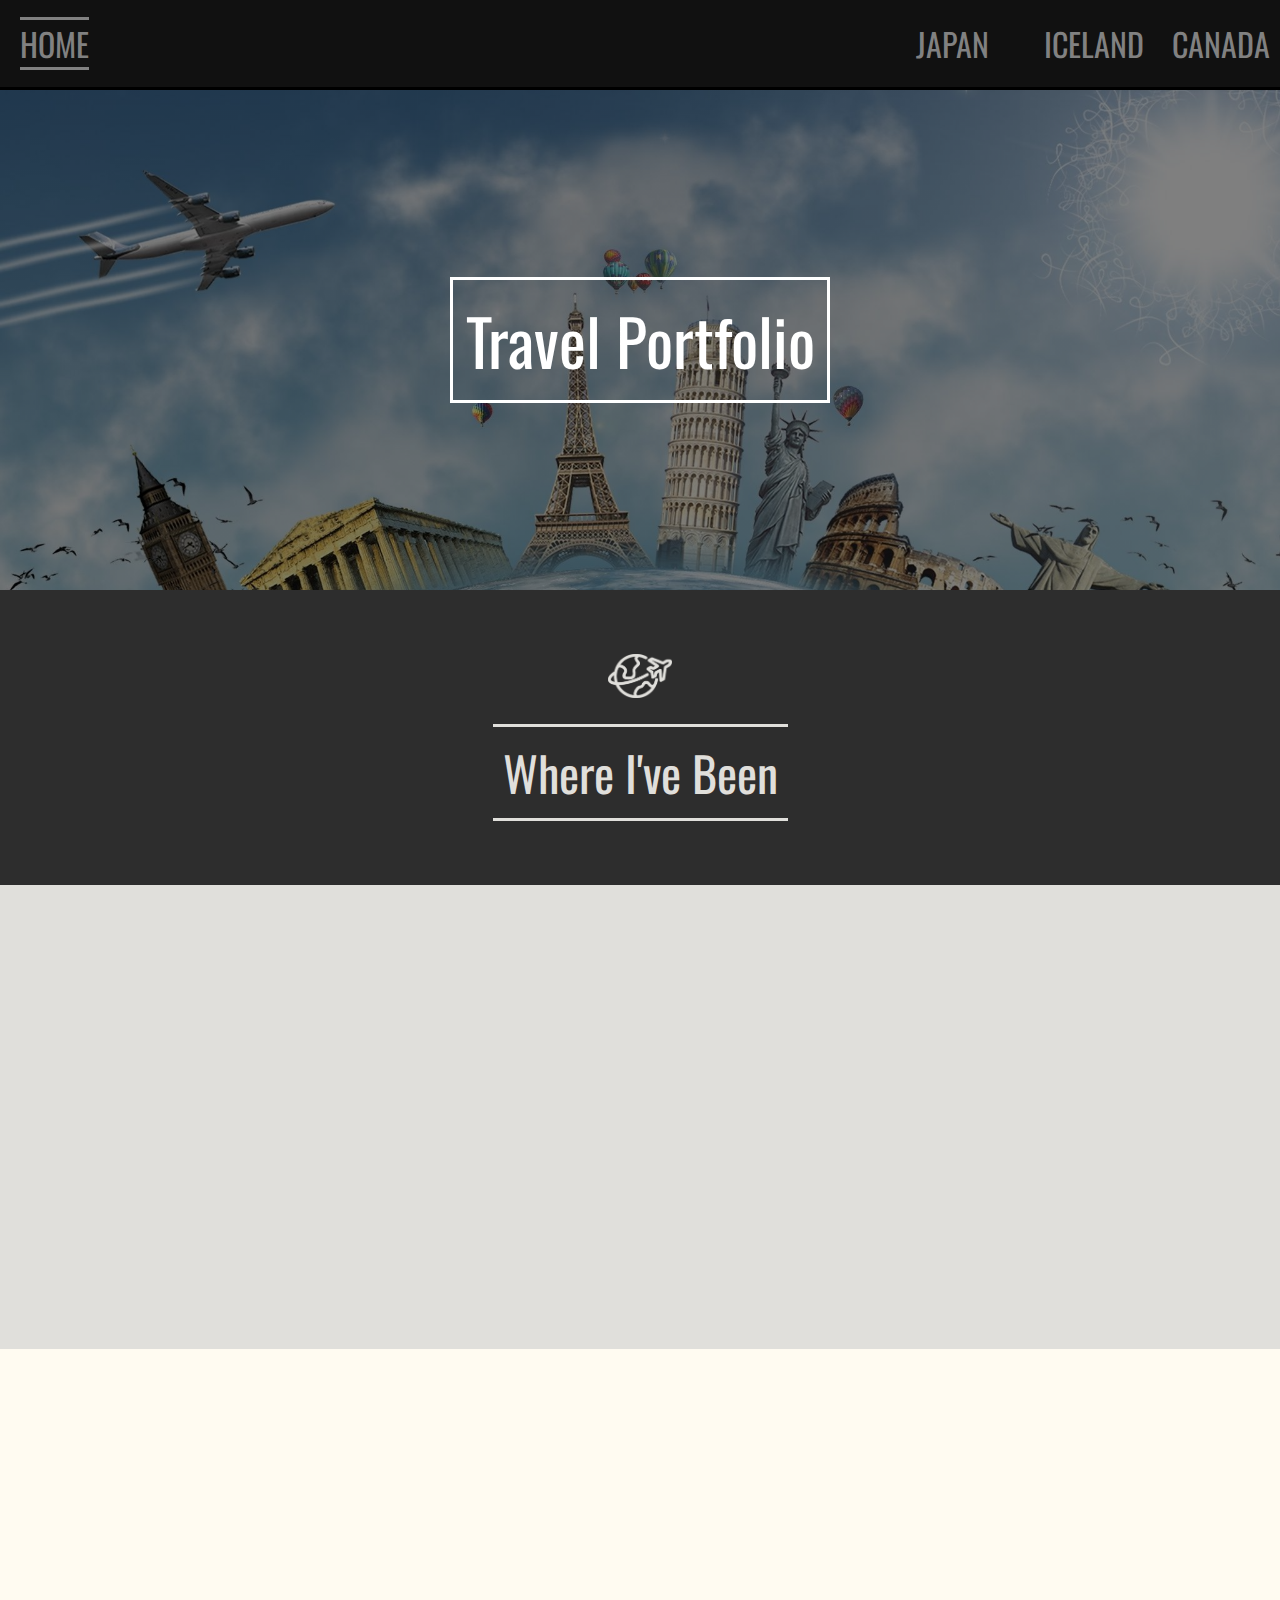
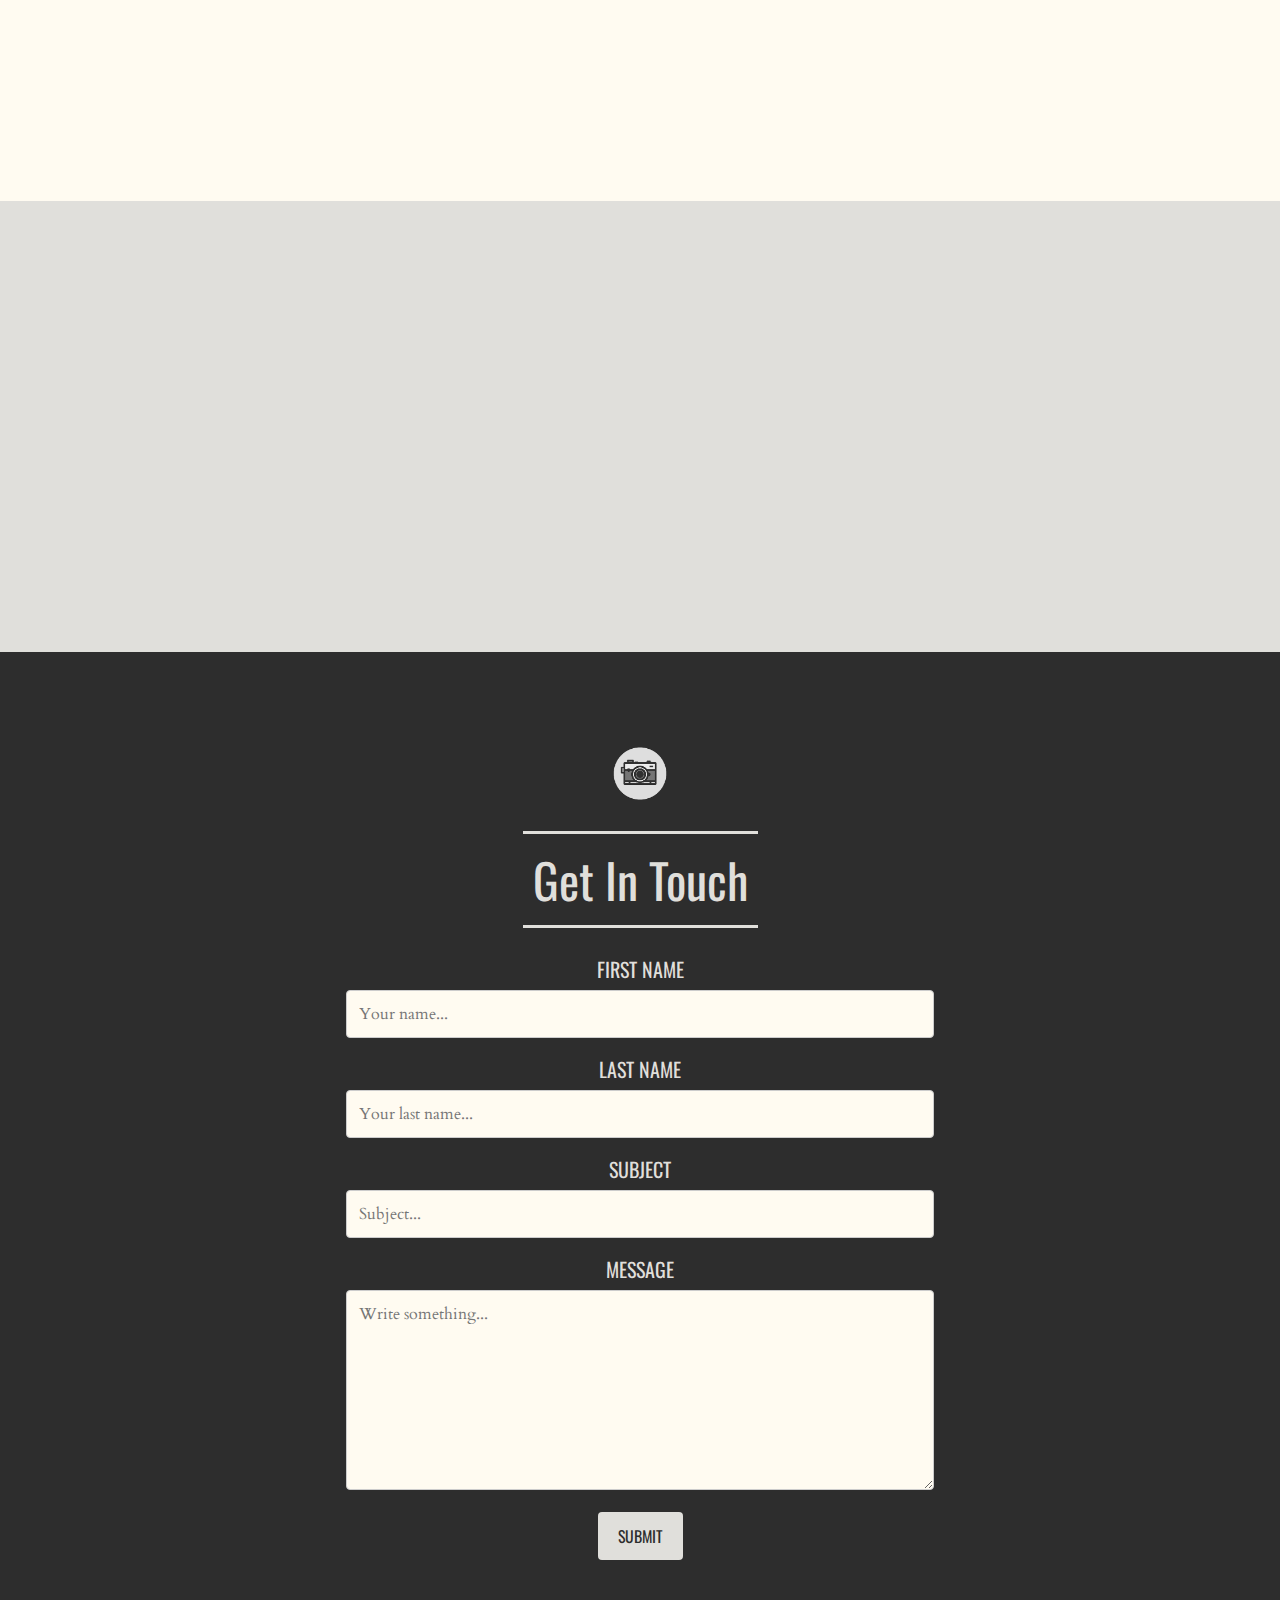
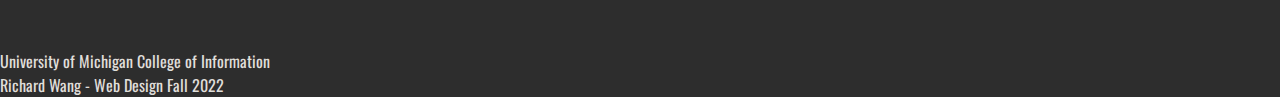
==== index.html @ ab3d92be "Animations done for prefersreducedmotion" ====
<!DOCTYPE html>
<html lang="en">

<head>
    <meta charset="UTF-8">
    <meta http-equiv="X-UA-Compatible" content="IE=edge">
    <meta name="viewport" content="width=device-width, initial-scale=1.0">
    <link rel="stylesheet" type="text/css" href="css/html5reset.css">
    <link rel="stylesheet" type="text/css" href="css/style.css">
    <link rel="stylesheet" type="text/css" href="css/index.css">
    <link rel="stylesheet" type="text/css" href="css/animations.css">
    <link rel="icon" href="images/index/icon.png">
    <script src="https://code.jquery.com/jquery-3.6.0.min.js"></script>
    <title>Home</title>

</head>

<body>
    <a class="skip" href="#skip">Skip to Main Content</a>
    <header>
        <div id="mobileSideNav" class="sidenav">
            <a href="javascript:void(0)" class="closebtn" onclick="closeNav()">&times;</a>
            <a class="currentlink" href="index.html">HOME &nbsp; &nbsp; &nbsp; &#10094;</a>
            <a href="japan.html">JAPAN</a>
            <a href="iceland.html">ICELAND</a>
            <a href="canada.html">CANADA</a>
        </div>
        <div id="mobileNav" class="mobilenav">
            <img onclick="openNav()" id="sidenavbtn" src="images/index/2041962-200.png">
        </div>
        <div id="tabletNav" class="tabnav">
            <nav>
                <ul class="nav_links">
                    <li class="nav_item"><a class="currentlink" href="index.html">HOME</a></li>
                    <li class="nav_item"><a href="japan.html">JAPAN</a></li>
                    <li class="nav_item"><a href="iceland.html">ICELAND</a></li>
                    <li class="nav_item"><a href="canada.html">CANADA</a></li>
                </ul>
            </nav>
        </div>
    </header>
    <main id="skip">
        <div id="travel">
            <h1>Travel Portfolio</h1>
        </div>
        <div class="spacer">
            <img id="travelicon" src="images/index/international-travel.png">
            <h1>Where I've Been</h1>
        </div>
        <div id="whereto">
            <div class="travelrow">
                <div class="fadescroll travelsection">
                    <div id="japan" class="fadein">
                        <a href="japan.html">JAPAN</a>
                    </div>
                    <div class="traveltabletsection">
                        <h2>日本へようこそ!</h2>
                        <h3>Welcome to Japan!</h3>
                    </div>
                </div>
                <div class="fadescroll traveltextsection">
                    <h2>日本へようこそ!</h2>
                    <h3>Welcome to Japan!</h3>
                    <hr>
                    <p>From the bustling streets of Tokyo to the mountain roads of Hakone, Japan offers tourists a
                        life-changing sightseeing experience.</p>
                    <br>
                    <p>Come walk the paths of Kyoto's Kiyomizu-dera, experience the bustling city life of Tokyo's
                        Shibuya prefecture,
                        and relax in the mountain baths of Hakone in this photo collection of Japan.
                    </p>
                </div>
            </div>
            <div class="travelrow">
                <div class="fadescroll traveltextsection">
                    <h2>Velkomin á Íslandi!</h2>
                    <h3>Welcome to Iceland!</h3>
                    <hr>
                    <p>The wind calls those that visit this volcanic island. The home of the vikings, Iceland's
                        unforgiving environment
                        provides tourists with unforgettable experiences.
                    </p>
                    <br>
                    <p>Come hike the Vatnajökull glacier, observe the raging and dramatic Skogafoss waterfall, and
                        discover other unique geological
                        phenomena of the "Land of Ice and Fire" in this photo collection of Iceland.</p>
                </div>
                <div class="fadescroll travelsection">
                    <div id="iceland" class="fadein">
                        <a href="iceland.html">ICELAND</a>
                    </div>
                    <div class="traveltabletsection">
                        <h2>Velkomin á Íslandi!</h2>
                        <h3>Welcome to Iceland!</h3>
                    </div>
                </div>
            </div>
            <div class="travelrow">
                <div class="fadescroll travelsection">
                    <div id="canada" class="fadein">
                        <a href="canada.html">CANADA</a>
                    </div>
                    <div class="traveltabletsection">
                        <h2>Bienvenue au Canada!</h2>
                        <h3>Welcome to Canada!</h3>
                    </div>
                </div>
                <div class="fadescroll traveltextsection">
                    <h2>Bienvenue au Canada!</h2>
                    <h3>Welcome to Canada!</h3>
                    <hr>
                    <p>Take a quick trip across the border to visit our friendly neighbors. Canadian hospitality and
                        European influences gives tourists a diverse
                        and welcoming experience.
                    </p>
                    <br>
                    <p>Come explore the French-inspired streets of Québec City, walk the cobblestone streets of
                        Montreal, and gaze in wonder at the hot air baloons of Saint-Jean-sur-Richelieu in this photo
                        collection of
                        French Canada. </p>
                </div>
            </div>
        </div>
    </main>
    <footer>
        <div class="spacer">
            <img id="travelicon" src="images/index/icon.png">
            <h1>Get In Touch</h1>
            <div class="contactus">
                <form action="https://getform.io/f/4895454d-5e24-4dc8-b7d9-47c55d35e0fd" method="POST">

                    <label for="fname">FIRST NAME</label>
                    <input type="text" id="fname" name="firstname" placeholder="Your name..." required>

                    <label for="lname">LAST NAME</label>
                    <input type="text" id="lname" name="lastname" placeholder="Your last name..." required>

                    <label for="subject">SUBJECT</label>
                    <input type="text" id="subject" name="subject" placeholder="Subject..." required>

                    <label for="Message">MESSAGE</label>
                    <textarea id="message" name="message" placeholder="Write something..." style="height:200px"
                        required></textarea>

                    <label for="Submit"></label>
                    <input class="submit" type="submit" value="SUBMIT">

                </form>
            </div>

        </div>
        <p>University of Michigan College of Information</p>
        <p>Richard Wang - Web Design Fall 2022</p>
    </footer>
    <script src="js/nav.js"></script>
    <script src="js/fade.js"></script>
</body>

</html>
---- css/style.css ----
@import url('https://fonts.googleapis.com/css?family=Cardo:400,700|Oswald');

#tabletnav {
    display: none;
}

#sidenavbtn {
    height: 10%;
    width: 10%;
    filter: invert(1)
}


main {
    background-color: #e0dfdb;
}

a.skip {
    background: white;
    left: 0;
    padding: 6px;
    position: absolute;
    top: -40px;
    transition: top 1s ease-out;
    z-index: 1;
}

a.skip:focus {
    top: 20px;
    color: black;
    text-decoration-style: solid;
}

.nav_links {
    display: none;
}

.sticky {
    position: fixed;
    top: 0;
    width: 100%;
}

/* The side navigation menu */
.sidenav {
    height: 100%;
    /* 100% Full-height */
    width: 0;
    /* 0 width - change this with JavaScript */
    position: fixed;
    /* Stay in place */
    z-index: 1;
    /* Stay on top */
    top: 0;
    /* Stay at the top */
    left: 0;
    background-color: #111111;
    /* Black*/
    overflow-x: hidden;
    /* Disable horizontal scroll */
    padding-top: 15px;
    /* Place content 60px from the top */
    transition: 0.5s;
    /* 0.5 second transition effect to slide in the sidenav */
}

/* The navigation menu links */
.sidenav a {
    padding: 8px 8px 8px 32px;
    text-decoration: none;
    font-family: 'Oswald', sans-serif;
    font-size: 18px;
    color: #818181;
    display: block;
    transition: 0.3s;
    background-color: #111111;
}

/* When you mouse over the navigation links, change their color */
.sidenav a:hover {
    color: #f1f1f1;
}

/* Position and style the close button (top right corner) */
.sidenav .closebtn {
    position: absolute;
    top: 0;
    right: 25px;
    font-size: 36px;
    margin-left: 50px;
}

#mobileNav {
    background-color: #010101;
}

footer {
    background-color: #2d2d2d;
    padding-top: 2%;
}

footer p {
    color: #e0dfdb;
    font-family: 'Oswald', sans-serif;
    font-size: 1rem;
}

/* Style inputs with type="text", select elements and textareas */
input[type=text],
select,
textarea {
    width: 100%;
    /* Full width */
    padding: 12px;
    /* Some padding */
    border: 1px solid #ccc;
    /* Gray border */
    border-radius: 4px;
    /* Rounded borders */
    box-sizing: border-box;
    /* Make sure that padding and width stays in place */
    margin-top: 6px;
    /* Add a top margin */
    margin-bottom: 16px;
    /* Bottom margin */
    resize: vertical;
    /* Allow the user to vertically resize the textarea (not horizontally) */
    background-color: #fffbf1;
    color: #2d2d2d;
    font-family: 'Cardo', serif;
}

/* Style the submit button with a specific background color etc */
input[type=submit] {
    background-color: #e0dfdb;
    color:
        #2d2d2d;
    padding: 12px 20px;
    border: none;
    border-radius: 4px;
    cursor: pointer;
    font-family: 'Oswald', sans-serif;
}

/* When moving the mouse over the submit button, add a darker green color */
input[type=submit]:hover {
    background-color: white;
}

/* Add a background color and some padding around the form */
.contactus {
    display: flex;
    flex-direction: column;
    margin: auto;
    align-items: center;
    width: 50%;
    background-color: #2d2d2d;
    padding: 2%;
}

.contactus h1 {
    color: #e0dfdb;
    font-family: 'Oswald', sans-serif;
}

.contactus label {
    color: #e0dfdb;
    font-family: 'Oswald', sans-serif;
    font-size: 1.25rem;
}

form {
    text-align: center;
}

.spacer {
    background-color: #2d2d2d;
    display: grid;
    grid-template-columns: 1fr;
    justify-items: center;
    padding: 5% 0;
}

#travelicon {
    display: none;
}

.spacer h1 {
    color: #e0dfdb;
    font-family: 'Oswald', sans-serif;
    font-size: 3rem;
    padding: 10px;
    border: rgba(224, 223, 219, 1) solid;
    border-width: 3px 0px;
    transition: 0.5s ease-out;
    text-align: center;
}


@media screen and (min-width: 480px) {

    .currentlink {
        border-top: #818181 3px solid;
        border-bottom: #818181 3px solid;
    }

    #travelicon {
        display: block;
        width: 5%;
        margin-bottom: 2%;
        height: auto;
    }

    .sidenav {
        display: none;
    }

    #mobileNav {
        display: none;
    }

    #tabletNav {
        display: block;
    }

    nav {
        display: block;
        width: 100%;
        background-color: #111111;
        border-style: solid;
        border-color: #000000;
        border-width: 0px 0px 3px 0px;
        top: 0;
    }

    .nav_links {
        width: 100%;
        display: flex;
        flex-direction: row;
        justify-content: space-evenly;
    }

    .nav_item {
        padding: 20px;
    }

    .nav_item a {
        font-size: 2rem;
        font-family: 'Oswald', sans-serif;
        border: rgba(255, 255, 255, 0) solid;
        border-width: 3px 0;
        color: #818181;
        transition: 0.3s ease-out;
    }

    .nav_item .currentlink {
        border-top: #818181 3px solid;
        border-bottom: #818181 3px solid;
    }

    .nav_item a:link {
        text-decoration: none;
    }

    .nav_item a:hover {
        color: #ffffff;
        border: rgba(255, 255, 255, 1) solid;
        border-width: 3px 0;
        transition: 0.3s ease-in;
    }
}


@media screen and (min-width: 1024px) {
    .nav_links {
        width: 100%;
        display: grid;
        grid-template-columns: 70% 10% 10% 10%;

    }
}
---- css/index.css ----
@import url('https://fonts.googleapis.com/css?family=Cardo:400,700|Oswald');

#travel {

    background: linear-gradient(rgba(0, 0, 0, 0.5), rgba(0, 0, 0, 0.5)), url(../images/index/10732936.jpeg);
    background-color: #000000;
    width: 100%;
    background-attachment: fixed;
    /* Parallax effect */
    background-position: center;
    /* Parallax effect */
    background-repeat: no-repeat;
    /* Parallax effect */
    background-size: cover;
    /* Parallax effect */
    color: white;
    height: 500px;
    /* Parallax effect */
    display: grid;
    justify-items: center;
    align-items: center;
    width: 100%;
}

#travel h1 {
    text-align: center;
    color: white;
    font-size: 4rem;
    border: solid #ffffff 3px;
    font-family: 'Oswald', sans-serif;
    padding: 1%;
}

.fadein {
    border-style: solid;
    border-width: 2px 0px;
    border-color: 5px;
}

.fadein a {
    color: #ffffff;
    text-decoration: none;
    font-family: 'Oswald', sans-serif;
    font-size: 2.5rem;
    padding: 10px;
    border: rgba(255, 255, 255, 0) solid;
    border-width: 3px 0px;
    transition: 0.5s ease-out;
}

.fadein a:hover {
    transition: 0.5s ease-in;
    border-color: rgba(255, 255, 255, 1);
}

.traveltabletsection {
    display: none;
}

.traveltextsection {
    display: none;
}

#japan {
    background: linear-gradient(rgba(0, 0, 0, 0.5), rgba(0, 0, 0, 0.5)), url(../images/japan/kyoto_shrine.jpeg);
    width: 100%;
    background-attachment: fixed;
    /* Parallax effect */
    background-position: center;
    /* Parallax effect */
    background-repeat: no-repeat;
    /* Parallax effect */
    background-size: cover;
    /* Parallax effect */
    color: white;
    height: 400px;
    /* Parallax effect */
    display: grid;
    justify-items: center;
    align-items: center;
    width: 100%;
}

/* #japan:hover {
    background-image: linear-gradient( rgba(0, 0, 0, 0.2), rgba(0, 0, 0, 0.2)), url(../images/japan/kyoto_shrine.jpeg);   
} */


#iceland {
    background: linear-gradient(rgba(0, 0, 0, 0.5), rgba(0, 0, 0, 0.5)), url(../images/iceland/reflection.jpeg);
    width: 100%;
    background-attachment: fixed;
    /* Parallax effect */
    background-position: center;
    /* Parallax effect */
    background-repeat: no-repeat;
    /* Parallax effect */
    background-size: cover;
    /* Parallax effect */
    color: white;
    height: 400px;
    /* Parallax effect */
    display: grid;
    justify-items: center;
    align-items: center;
    width: 100%;
}

/* #iceland:hover {
    background-image: linear-gradient( rgba(0, 0, 0, 0.2), rgba(0, 0, 0, 0.2)), url(../images/iceland/reflection.jpeg);   
} */

#canada {
    background: linear-gradient(rgba(0, 0, 0, 0.5), rgba(0, 0, 0, 0.5)), url(../images/canada/quebec_city_night.png);
    width: 100%;
    background-attachment: fixed;
    /* Parallax effect */
    background-position: center;
    /* Parallax effect */
    background-repeat: no-repeat;
    /* Parallax effect */
    background-size: cover;
    /* Parallax effect */
    color: white;
    height: 400px;
    /* Parallax effect */
    display: grid;
    justify-items: center;
    align-items: center;
    width: 100%;
}

/* #canada:hover {
    background-image: linear-gradient( rgba(0, 0, 0, 0.2), rgba(0, 0, 0, 0.2)), url(../images/canada/quebec_city_night.png);   
} */


@media screen and (min-width: 480px) {

    #travelicon {
        display: block;
        width: 5%;
        margin-bottom: 2%;
        height: auto;
    }

    #whereto {
        background-color: #e0dfdb;
        padding-top: 1%;
        width: 100%;
        display: flex;
        flex-direction: row;
        padding-bottom: 2%;
    }


    .travelrow {
        width: 100%;
    }

    .traveltabletsection {
        display: block;
    }

    .travelsection {
        background-image: url(../images/index/paper-texture_1194-6010.webp);
        width: 95%;
        height: 100%;
        border: rgba(0, 0, 0, 0.7) 3px solid;
        padding: 10px;
        margin: auto;
        transition: 0.3s ease-out;
    }

    .travelsection:hover {
        box-shadow: 10px 5px 5px rgba(0, 0, 0, 0.5);
        transition: 0.3s ease-in;
    }

    .traveltabletsection h2 {
        font-size: 2rem;
        font-family: 'Oswald', sans-serif;
        text-align: center;
    }

    .traveltabletsection h3 {
        font-size: 1.5rem;
        font-family: 'Oswald', sans-serif;
        text-align: center;
    }


}

@media screen and (min-width: 1024px) {

    .travelsection {
        grid-column: \span 2;
        opacity: 0;
        position: relative;
        top: 20px;
        transition: none;
    }

    .traveltextsection {
        opacity: 0;
        position: relative;
        top: 20px;
        transition: none;
    }

    .travelsection:hover {
        transition: none;
    }

    .traveltextsection:hover {
        box-shadow: 10px 5px 5px rgba(0, 0, 0, 0.5);
        transition: none;
    }

    #whereto {
        display: flex;
        flex-direction: column;
        padding-bottom: 0%;
    }

    .travelrow {
        display: grid;
        grid-template-columns: 1fr 1fr 1fr;
        padding: 1% 0px;
        align-items: center;
        justify-items: center;
    }


    .travelrow:nth-child(1),
    .travelrow:nth-child(3) {
        background-color: #e0dfdb;
    }

    .travelrow:nth-child(2) {
        background-color: #fffbf1;
    }

    .traveltabletsection {
        display: none;
    }

    .traveltextsection {
        display: flex;
        flex-direction: column;
        justify-content: center;
        height: 90%;
        width: 90%;
        background-color: white;
        padding: 5%;
        border: black 3px solid;
    }

    .traveltextsection h2 {
        font-size: 2rem;
        font-family: 'Oswald', sans-serif;
        text-align: center;
    }

    .traveltextsection h3 {
        font-size: 1.5rem;
        font-family: 'Oswald', sans-serif;
        text-align: center;
    }

    .traveltextsection p {
        font-size: 1rem;
        font-family: 'Cardo', serif;
        text-align: center;
    }


}
---- css/animations.css ----
@media screen and (prefers-reduced-motion) {
    * {
        animation: none;
        transition-duration: 0s;
    }


    .fadein a, .fadein a:hover, a.skip, .sidenav, .sidenav a, .spacer h1, .nav_item a, .nav_item a:hover {
        transition-duration: 0s;
    }

    .fade {
        animation: none;
    }
}
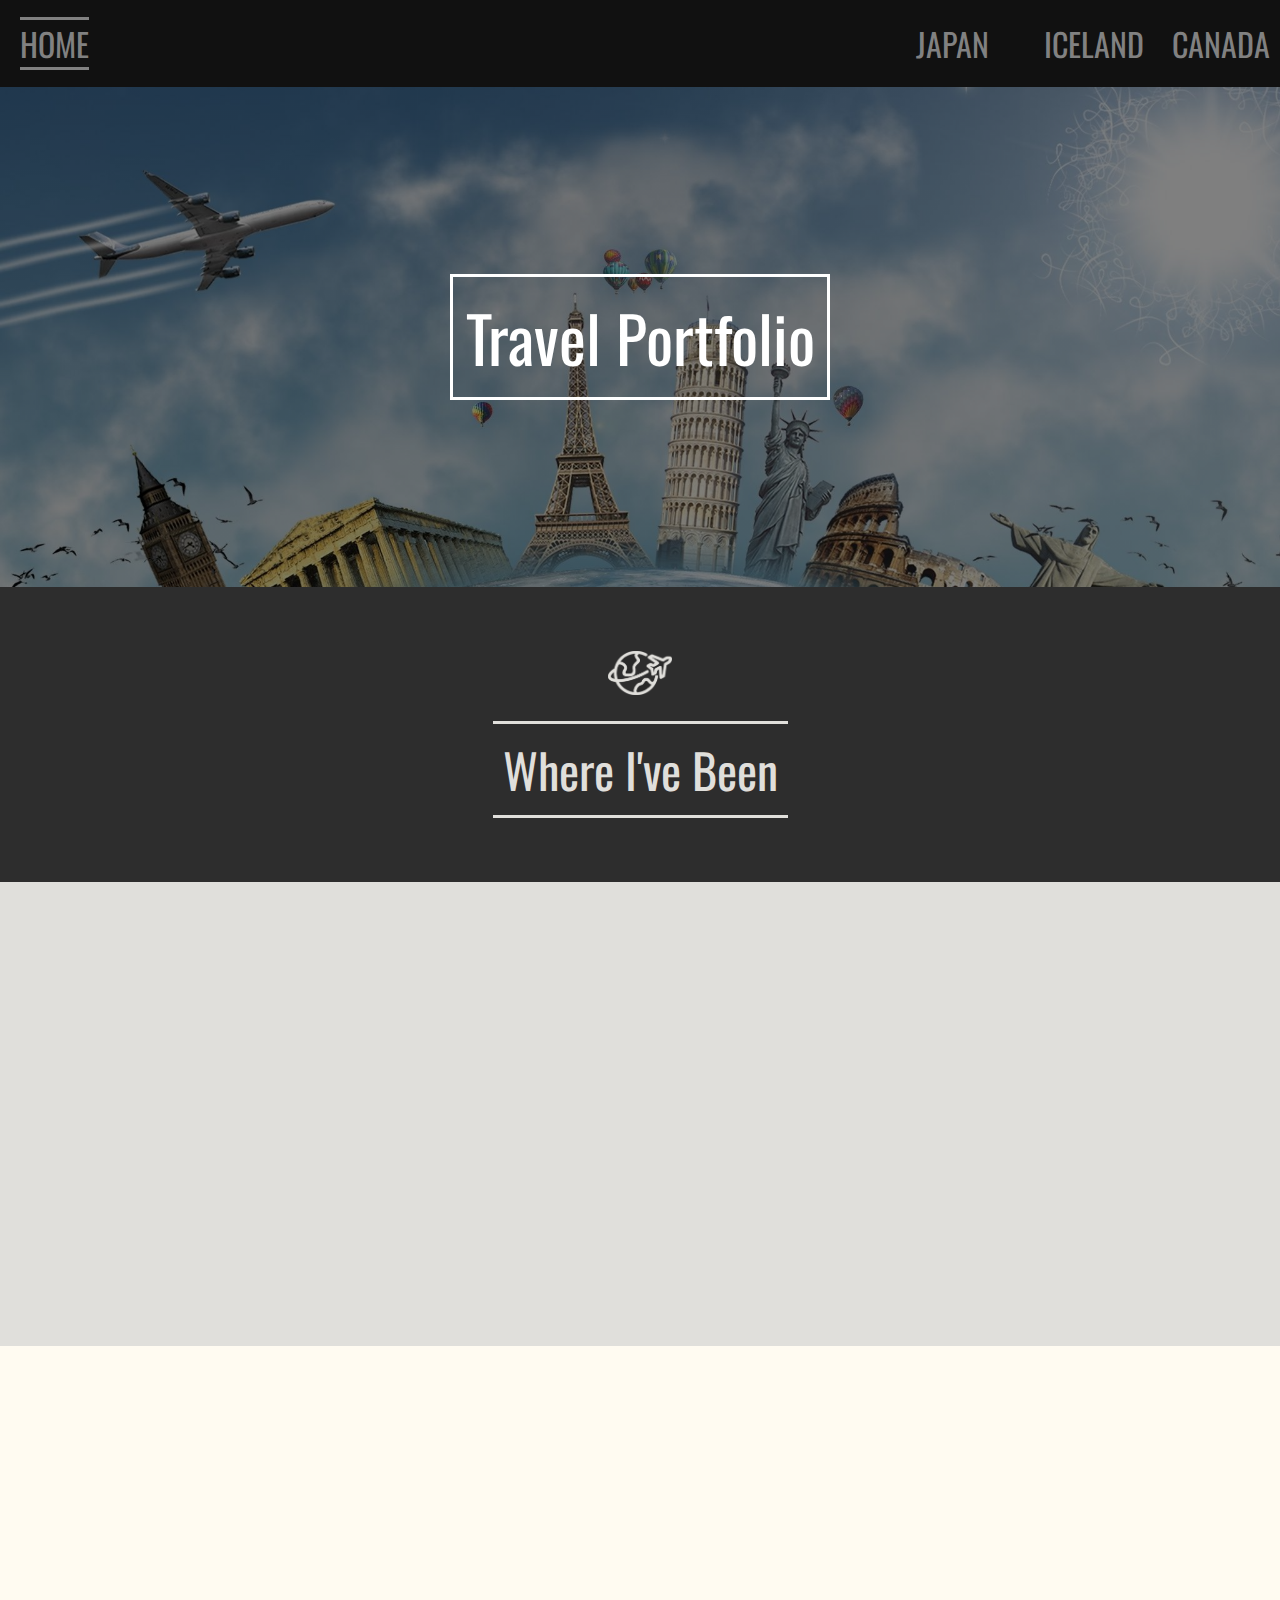
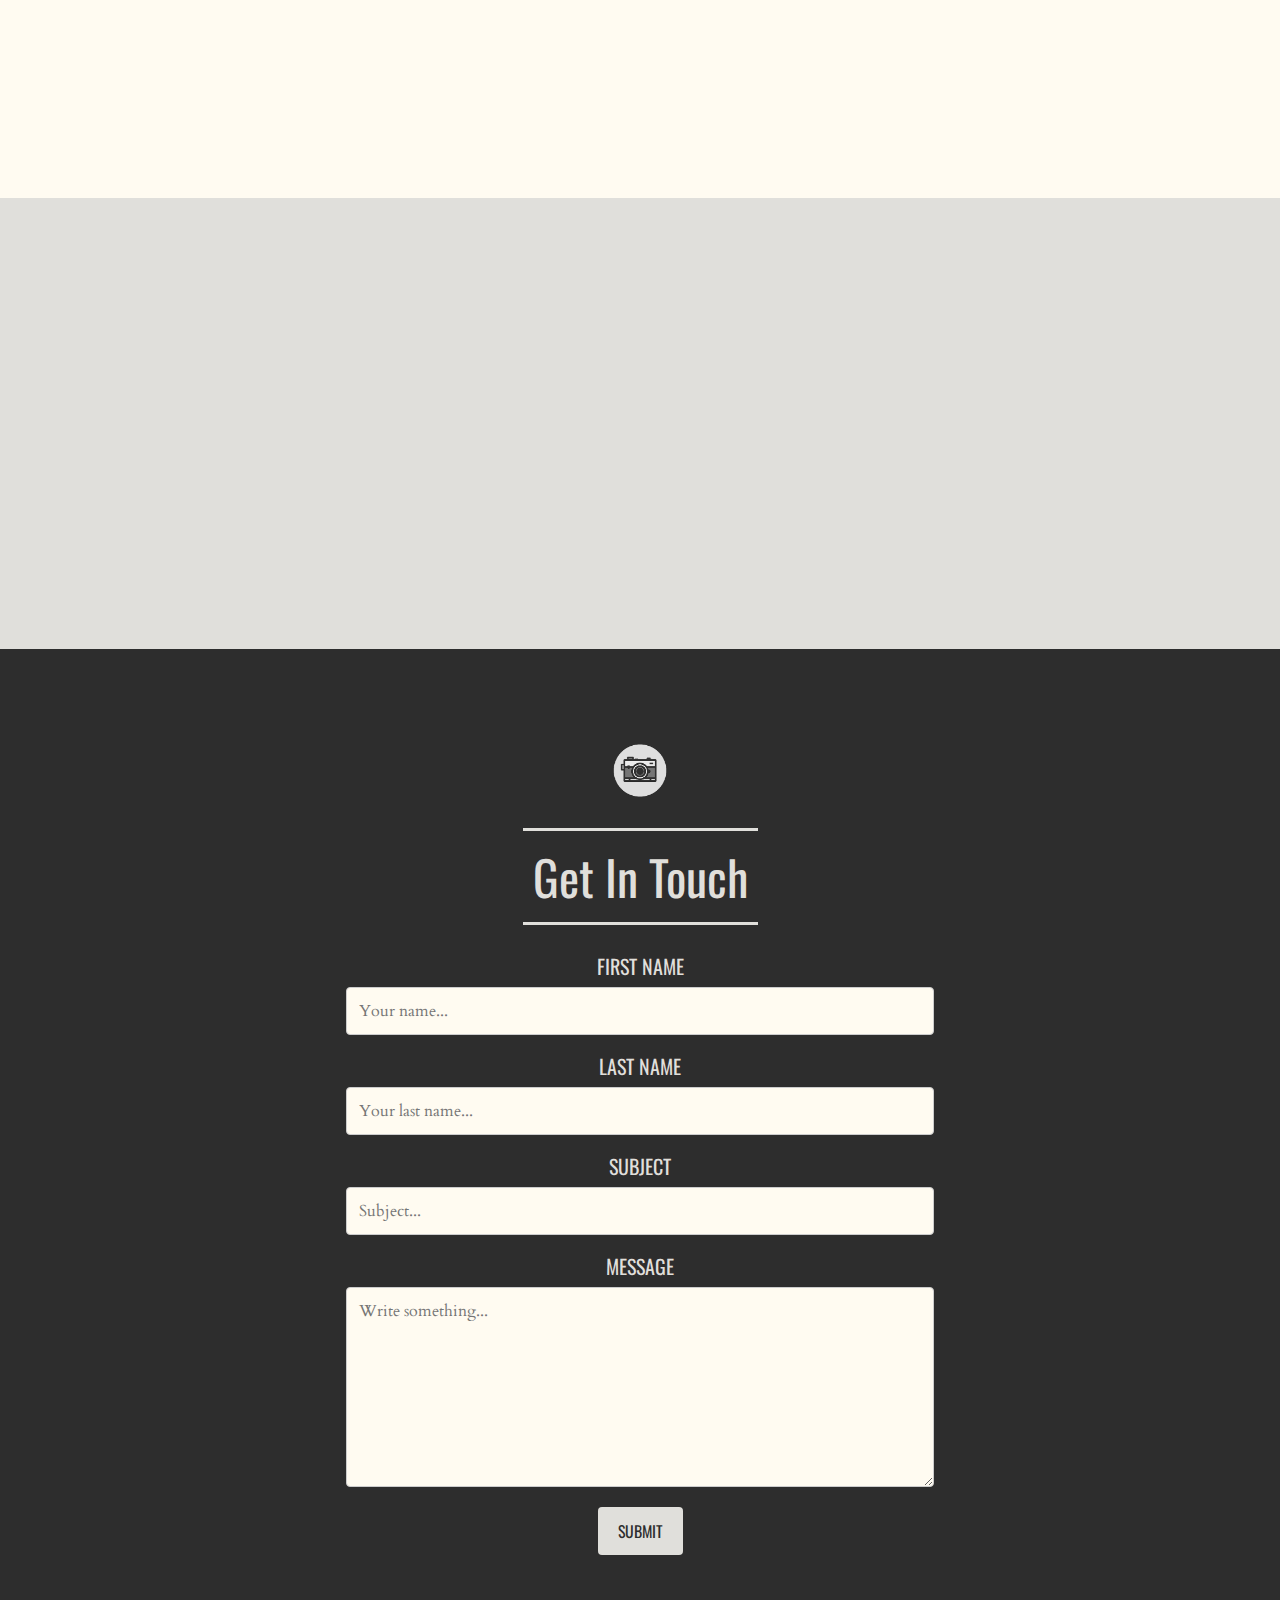
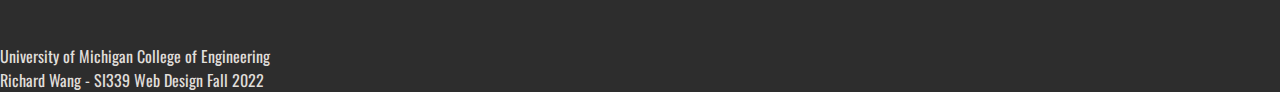
==== commit ca0df338: "Done." ====
--- a/index.html
+++ b/index.html
@@ -26,7 +26,7 @@
             <a href="canada.html">CANADA</a>
         </div>
         <div id="mobileNav" class="mobilenav">
-            <img onclick="openNav()" id="sidenavbtn" src="images/index/2041962-200.png">
+            <img onclick="openNav()" id="sidenavbtn" src="images/index/2041962-200.png" alt="sidenav button icon">
         </div>
         <div id="tabletNav" class="tabnav">
             <nav>
@@ -44,7 +44,7 @@
             <h1>Travel Portfolio</h1>
         </div>
         <div class="spacer">
-            <img id="travelicon" src="images/index/international-travel.png">
+            <img class="icon" src="images/index/international-travel.png" alt="globe icon">
             <h1>Where I've Been</h1>
         </div>
         <div id="whereto">
@@ -124,7 +124,7 @@
     </main>
     <footer>
         <div class="spacer">
-            <img id="travelicon" src="images/index/icon.png">
+            <img class="icon" src="images/index/icon.png" alt="camera icon">
             <h1>Get In Touch</h1>
             <div class="contactus">
                 <form action="https://getform.io/f/4895454d-5e24-4dc8-b7d9-47c55d35e0fd" method="POST">
@@ -138,19 +138,18 @@
                     <label for="subject">SUBJECT</label>
                     <input type="text" id="subject" name="subject" placeholder="Subject..." required>
 
-                    <label for="Message">MESSAGE</label>
+                    <label for="message">MESSAGE</label>
                     <textarea id="message" name="message" placeholder="Write something..." style="height:200px"
                         required></textarea>
 
-                    <label for="Submit"></label>
-                    <input class="submit" type="submit" value="SUBMIT">
+                    <input class="submit" name="submit" type="submit" value="SUBMIT">
 
                 </form>
             </div>
 
         </div>
-        <p>University of Michigan College of Information</p>
-        <p>Richard Wang - Web Design Fall 2022</p>
+        <p>University of Michigan College of Engineering</p>
+        <p>Richard Wang - SI339 Web Design Fall 2022</p>
     </footer>
     <script src="js/nav.js"></script>
     <script src="js/fade.js"></script>
--- a/css/style.css
+++ b/css/style.css
@@ -77,7 +77,8 @@
 }
 
 /* When you mouse over the navigation links, change their color */
-.sidenav a:hover {
+.sidenav a:hover,
+.sidenav a:focus {
     color: #f1f1f1;
 }
 
@@ -143,7 +144,8 @@
 }
 
 /* When moving the mouse over the submit button, add a darker green color */
-input[type=submit]:hover {
+input[type=submit]:hover,
+input[type=submit]:focus {
     background-color: white;
 }
 
@@ -181,7 +183,7 @@
     padding: 5% 0;
 }
 
-#travelicon {
+.icon {
     display: none;
 }
 
@@ -204,7 +206,7 @@
         border-bottom: #818181 3px solid;
     }
 
-    #travelicon {
+    .icon {
         display: block;
         width: 5%;
         margin-bottom: 2%;
@@ -227,9 +229,6 @@
         display: block;
         width: 100%;
         background-color: #111111;
-        border-style: solid;
-        border-color: #000000;
-        border-width: 0px 0px 3px 0px;
         top: 0;
     }
 
@@ -262,7 +261,8 @@
         text-decoration: none;
     }
 
-    .nav_item a:hover {
+    .nav_item a:hover,
+    .nav_item a:focus {
         color: #ffffff;
         border: rgba(255, 255, 255, 1) solid;
         border-width: 3px 0;
--- a/css/index.css
+++ b/css/index.css
@@ -34,7 +34,6 @@
 .fadein {
     border-style: solid;
     border-width: 2px 0px;
-    border-color: 5px;
 }
 
 .fadein a {
@@ -48,7 +47,8 @@
     transition: 0.5s ease-out;
 }
 
-.fadein a:hover {
+.fadein a:hover,
+.fadein a:focus {
     transition: 0.5s ease-in;
     border-color: rgba(255, 255, 255, 1);
 }
@@ -172,7 +172,8 @@
         transition: 0.3s ease-out;
     }
 
-    .travelsection:hover {
+    .travelsection:hover,
+    .travelsection:focus {
         box-shadow: 10px 5px 5px rgba(0, 0, 0, 0.5);
         transition: 0.3s ease-in;
     }
@@ -209,11 +210,13 @@
         transition: none;
     }
 
-    .travelsection:hover {
-        transition: none;
-    }
-
-    .traveltextsection:hover {
+    .travelsection:hover,
+    .travelsection:focus {
+        transition: none;
+    }
+
+    .traveltextsection:hover,
+    .traveltextsection:focus {
         box-shadow: 10px 5px 5px rgba(0, 0, 0, 0.5);
         transition: none;
     }
--- a/css/animations.css
+++ b/css/animations.css
@@ -5,7 +5,16 @@
     }
 
 
-    .fadein a, .fadein a:hover, a.skip, .sidenav, .sidenav a, .spacer h1, .nav_item a, .nav_item a:hover {
+    .fadein a,
+    .fadein a:hover,
+    .fadein a:focus,
+    a.skip,
+    .sidenav,
+    .sidenav a,
+    .spacer h1,
+    .nav_item a,
+    .nav_item a:hover,
+    .nav_item a:focus {
         transition-duration: 0s;
     }
 
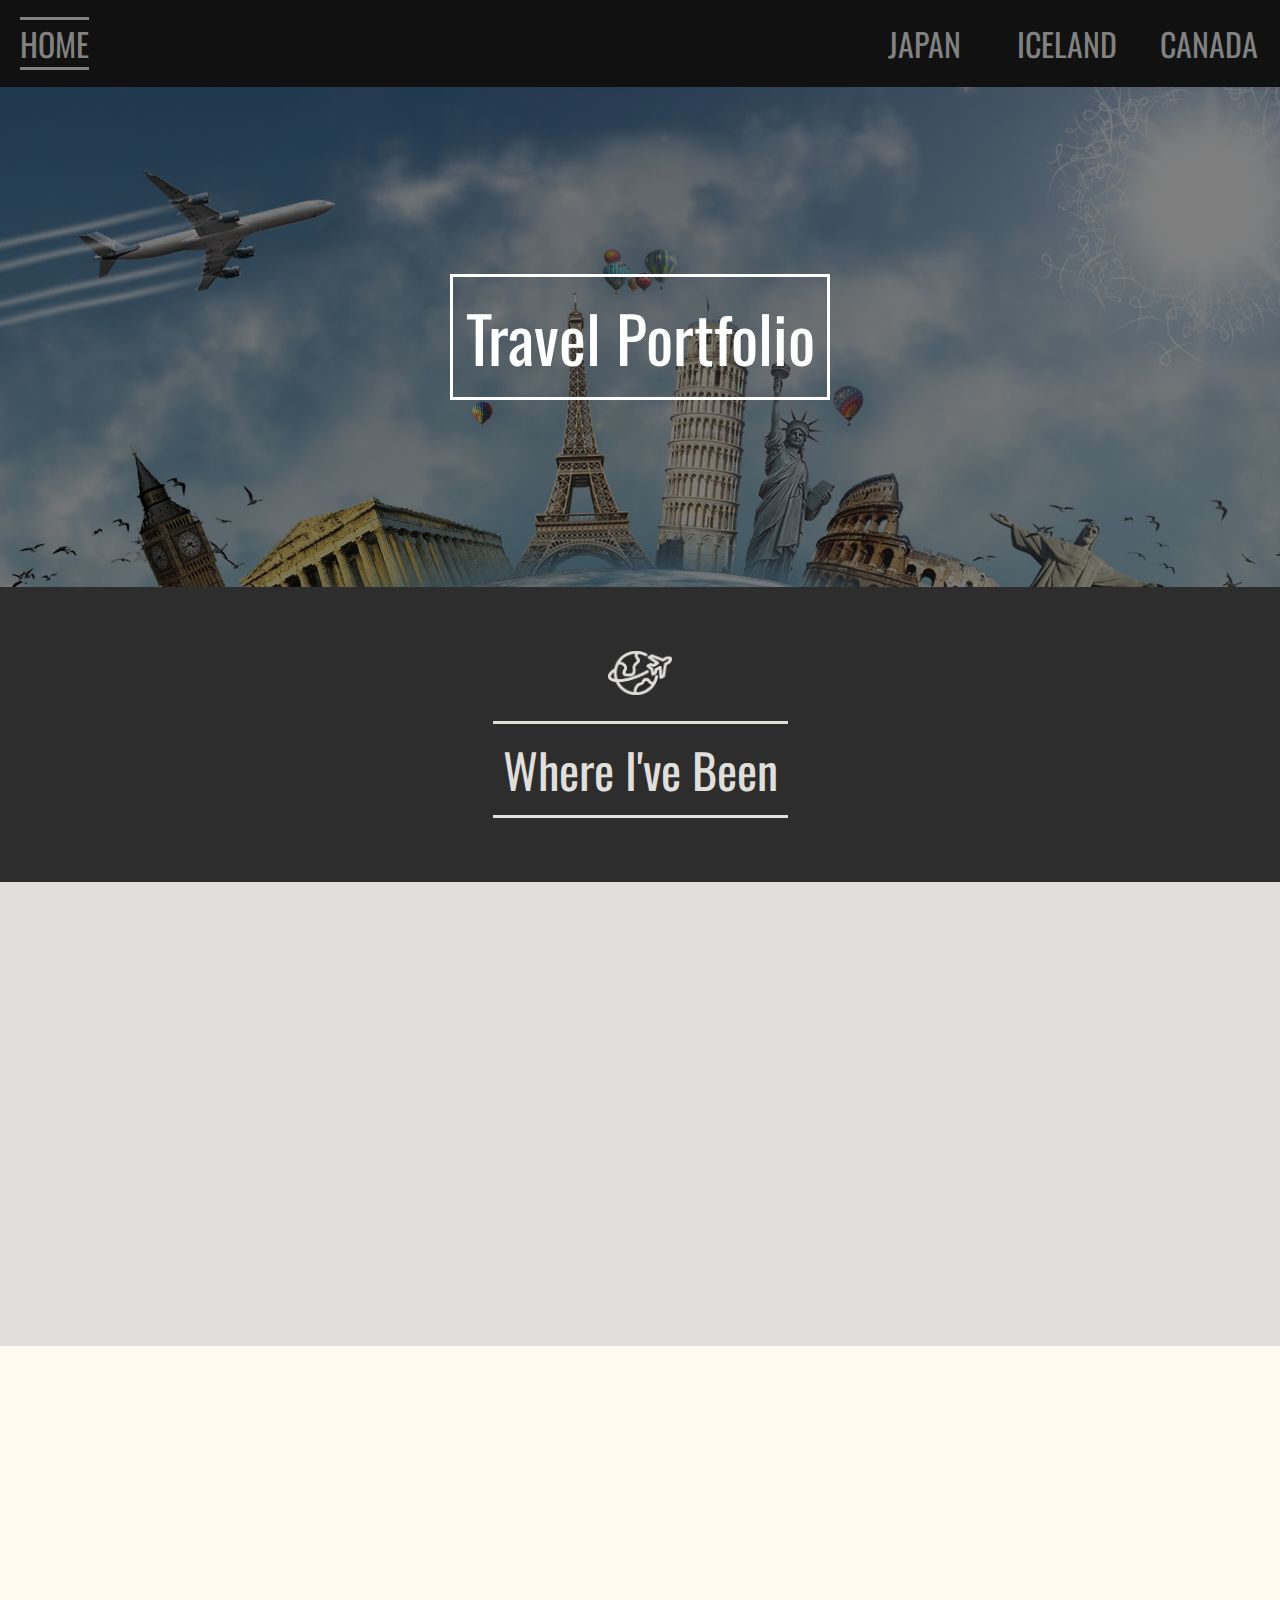
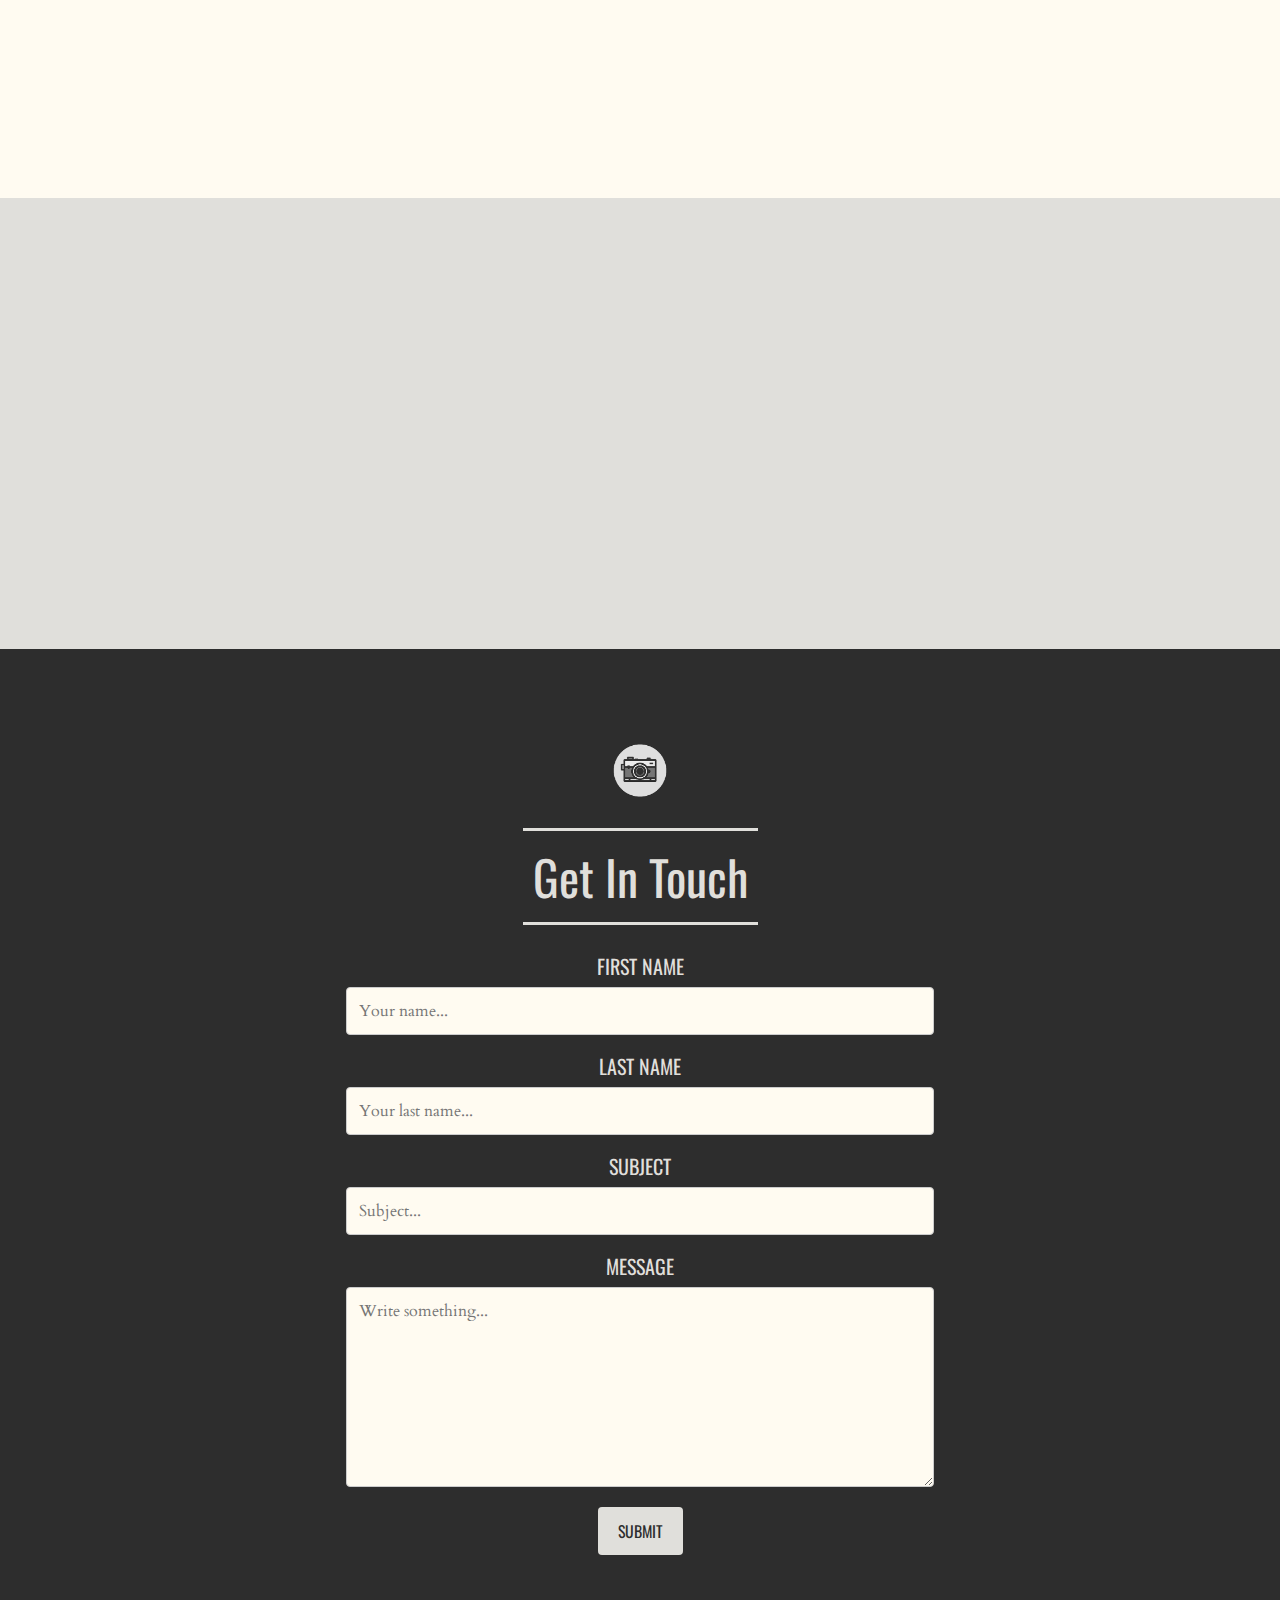
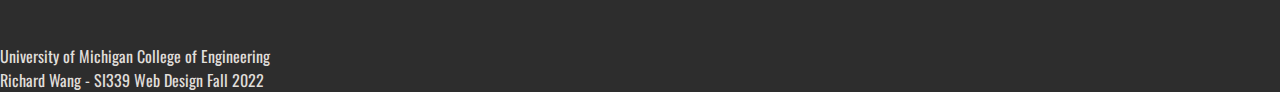
==== commit d437f338: "fix header" ====
--- a/index.html
+++ b/index.html
@@ -38,6 +38,18 @@
                 </ul>
             </nav>
         </div>
+        <div id="desktopNav" class="desktopnav">
+            <nav>
+                <ul class="nav_links">
+                    <li class="nav_item"><a class="currentlink" href="index.html">HOME</a></li>
+                    <div class="nav_right">
+                        <li class="nav_item"><a href="japan.html">JAPAN</a></li>
+                        <li class="nav_item"><a href="iceland.html">ICELAND</a></li>
+                        <li class="nav_item"><a href="canada.html">CANADA</a></li>
+                    </div>
+                </ul>
+            </nav>
+        </div>
     </header>
     <main id="skip">
         <div id="travel">
@@ -53,12 +65,12 @@
                     <div id="japan" class="fadein">
                         <a href="japan.html">JAPAN</a>
                     </div>
-                    <div class="traveltabletsection">
+                    <div class="traveltabletsection" tabindex="0">
                         <h2>日本へようこそ!</h2>
                         <h3>Welcome to Japan!</h3>
                     </div>
                 </div>
-                <div class="fadescroll traveltextsection">
+                <div class="fadescroll traveltextsection" tabindex="0">
                     <h2>日本へようこそ!</h2>
                     <h3>Welcome to Japan!</h3>
                     <hr>
@@ -72,7 +84,7 @@
                 </div>
             </div>
             <div class="travelrow">
-                <div class="fadescroll traveltextsection">
+                <div class="fadescroll traveltextsection" tabindex="0">
                     <h2>Velkomin á Íslandi!</h2>
                     <h3>Welcome to Iceland!</h3>
                     <hr>
@@ -89,7 +101,7 @@
                     <div id="iceland" class="fadein">
                         <a href="iceland.html">ICELAND</a>
                     </div>
-                    <div class="traveltabletsection">
+                    <div class="traveltabletsection" tabindex="0">
                         <h2>Velkomin á Íslandi!</h2>
                         <h3>Welcome to Iceland!</h3>
                     </div>
@@ -100,12 +112,12 @@
                     <div id="canada" class="fadein">
                         <a href="canada.html">CANADA</a>
                     </div>
-                    <div class="traveltabletsection">
+                    <div class="traveltabletsection" tabindex="0">
                         <h2>Bienvenue au Canada!</h2>
                         <h3>Welcome to Canada!</h3>
                     </div>
                 </div>
-                <div class="fadescroll traveltextsection">
+                <div class="fadescroll traveltextsection" tabindex="0">
                     <h2>Bienvenue au Canada!</h2>
                     <h3>Welcome to Canada!</h3>
                     <hr>
--- a/css/style.css
+++ b/css/style.css
@@ -1,6 +1,10 @@
 @import url('https://fonts.googleapis.com/css?family=Cardo:400,700|Oswald');
 
 #tabletnav {
+    display: none;
+}
+
+#desktopNav {
     display: none;
 }
 
@@ -221,9 +225,13 @@
         display: none;
     }
 
+
+
+
     #tabletNav {
         display: block;
     }
+
 
     nav {
         display: block;
@@ -272,10 +280,23 @@
 
 
 @media screen and (min-width: 1024px) {
+    #tabletNav {
+        display: none;
+    }
+
+    #desktopNav {
+        display: block;
+    }
     .nav_links {
         width: 100%;
         display: grid;
-        grid-template-columns: 70% 10% 10% 10%;
-
-    }
+        grid-template-columns: 2fr 1fr;
+    }
+    
+    .nav_right {
+        display: grid;
+        grid-template-columns: 1fr 1fr 1fr;
+        justify-items: center;
+    }
+    
 }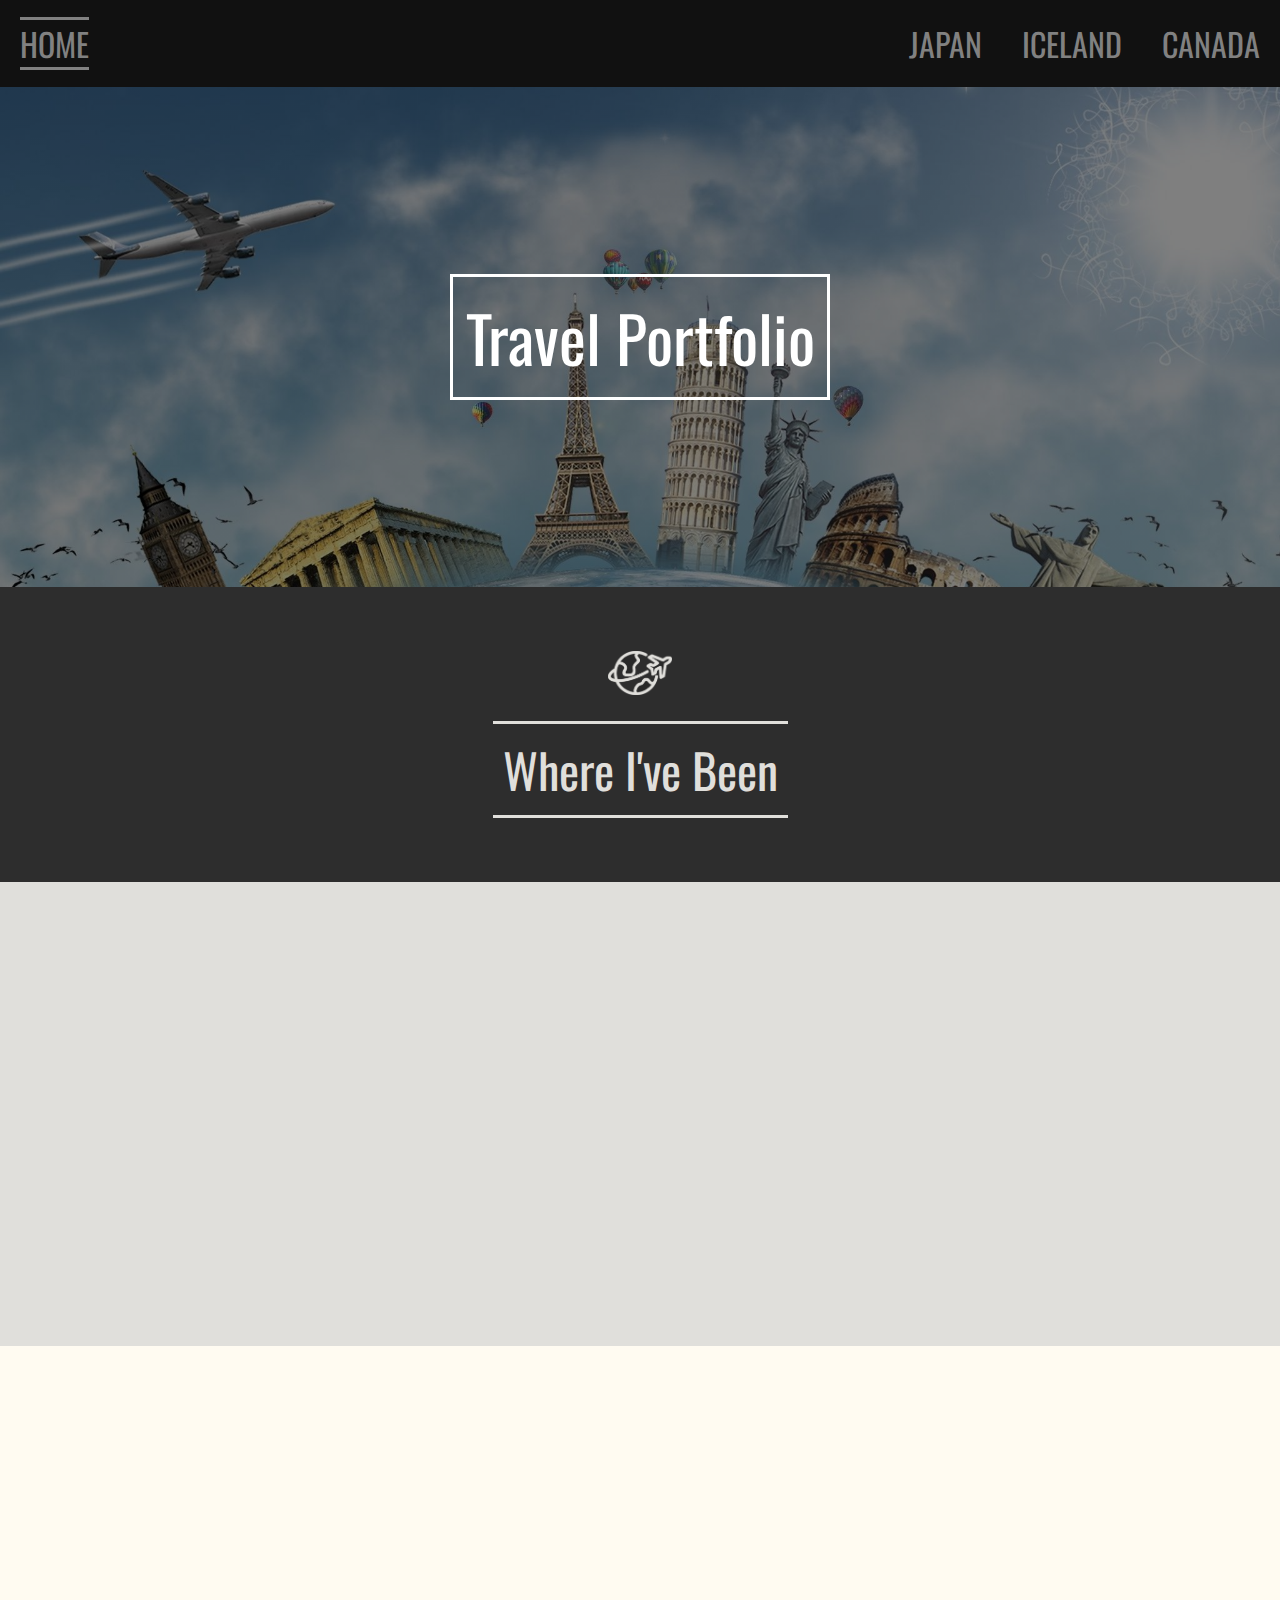
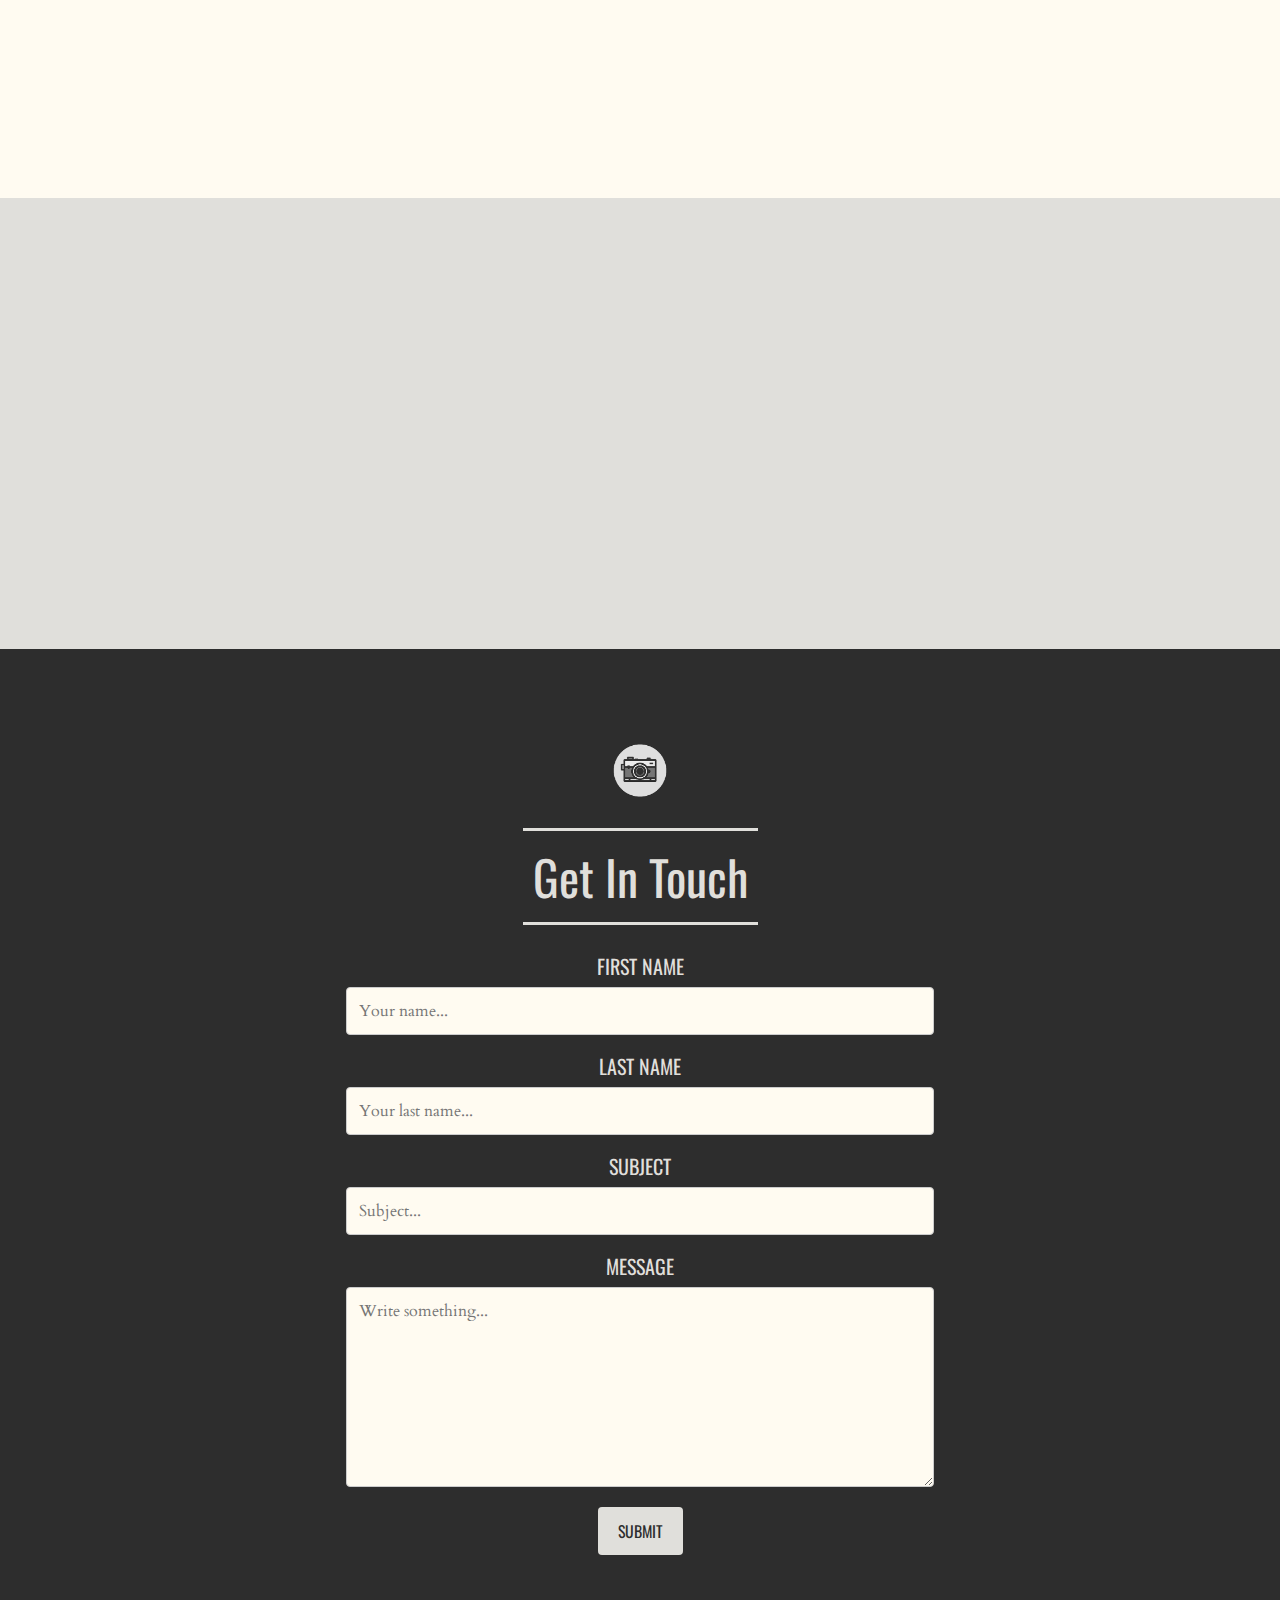
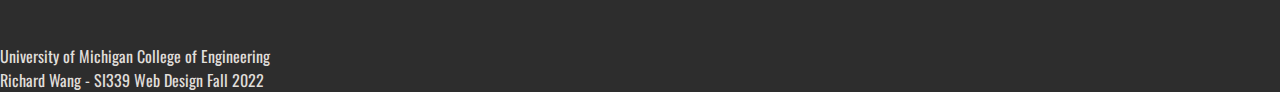
==== commit 21d53667: "fix nav" ====
--- a/index.html
+++ b/index.html
@@ -39,14 +39,14 @@
             </nav>
         </div>
         <div id="desktopNav" class="desktopnav">
-            <nav>
+            <nav id="navcontainer">
                 <ul class="nav_links">
                     <li class="nav_item"><a class="currentlink" href="index.html">HOME</a></li>
-                    <div class="nav_right">
-                        <li class="nav_item"><a href="japan.html">JAPAN</a></li>
-                        <li class="nav_item"><a href="iceland.html">ICELAND</a></li>
-                        <li class="nav_item"><a href="canada.html">CANADA</a></li>
-                    </div>
+                </ul>
+                <ul class="nav_right">
+                    <li class="nav_item"><a href="japan.html">JAPAN</a></li>
+                    <li class="nav_item"><a href="iceland.html">ICELAND</a></li>
+                    <li class="nav_item"><a href="canada.html">CANADA</a></li>
                 </ul>
             </nav>
         </div>
--- a/css/style.css
+++ b/css/style.css
@@ -298,5 +298,10 @@
         grid-template-columns: 1fr 1fr 1fr;
         justify-items: center;
     }
+
+    #navcontainer {
+        display: flex;
+        flex-direction: row;
+    }
     
 }